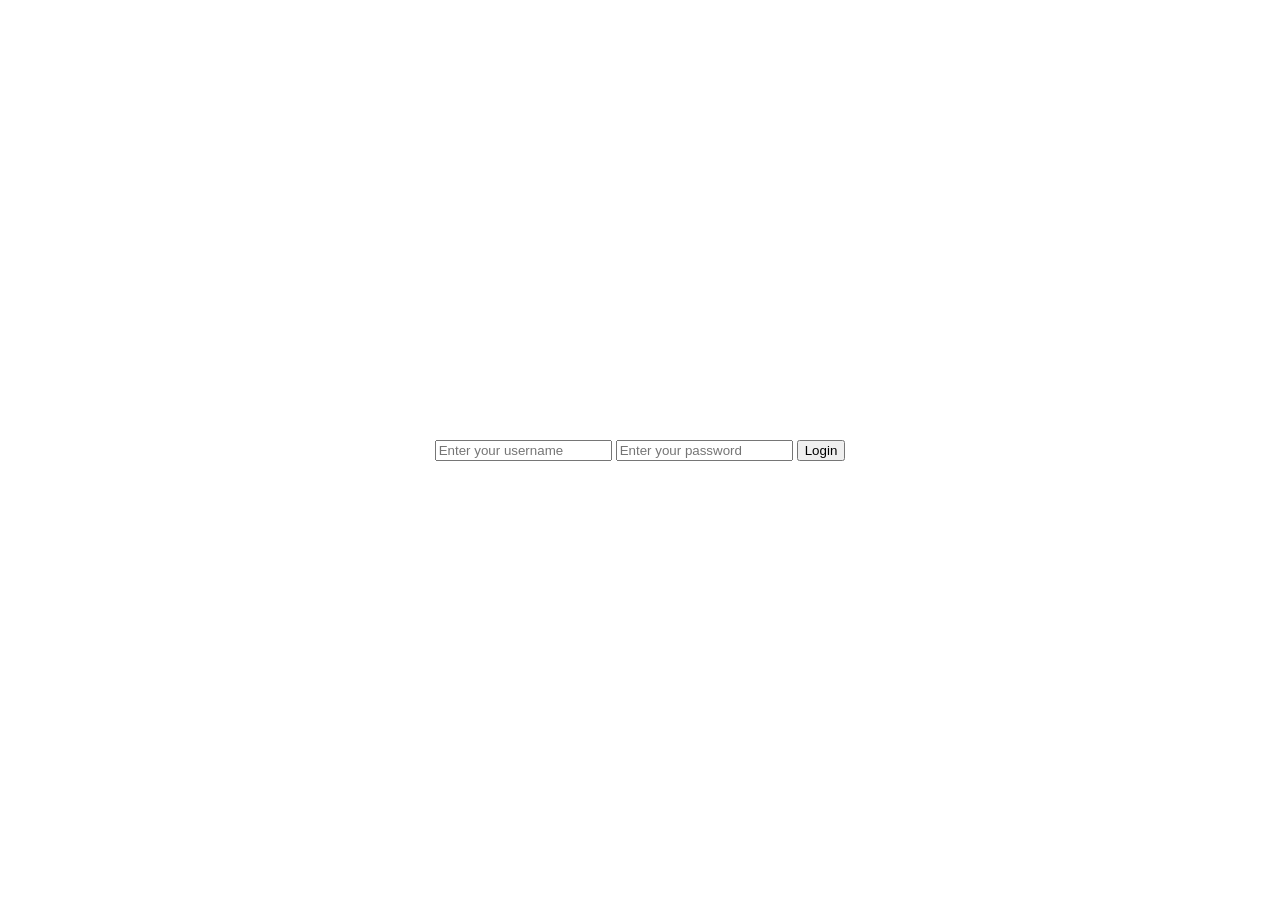
==== login page/index.html @ 0bc7b25e "gfd" ====
<!DOCTYPE html>
<html>
<head>
    <link rel="stylesheet" href="style.css">
</head>
<body>
    <form id="loginForm">
        <input type="text" id="username" placeholder="Enter your username">
        <input type="password" id="password" placeholder="Enter your password">
        <button type="submit">Login</button>
    </form>
    <script src="script.js"></script>
</body>
</html>
---- login page/style.css ----
body {
    display: flex;
    justify-content: center;
    align-items: center;
    min-height: 100vh;
    margin: 0;
}
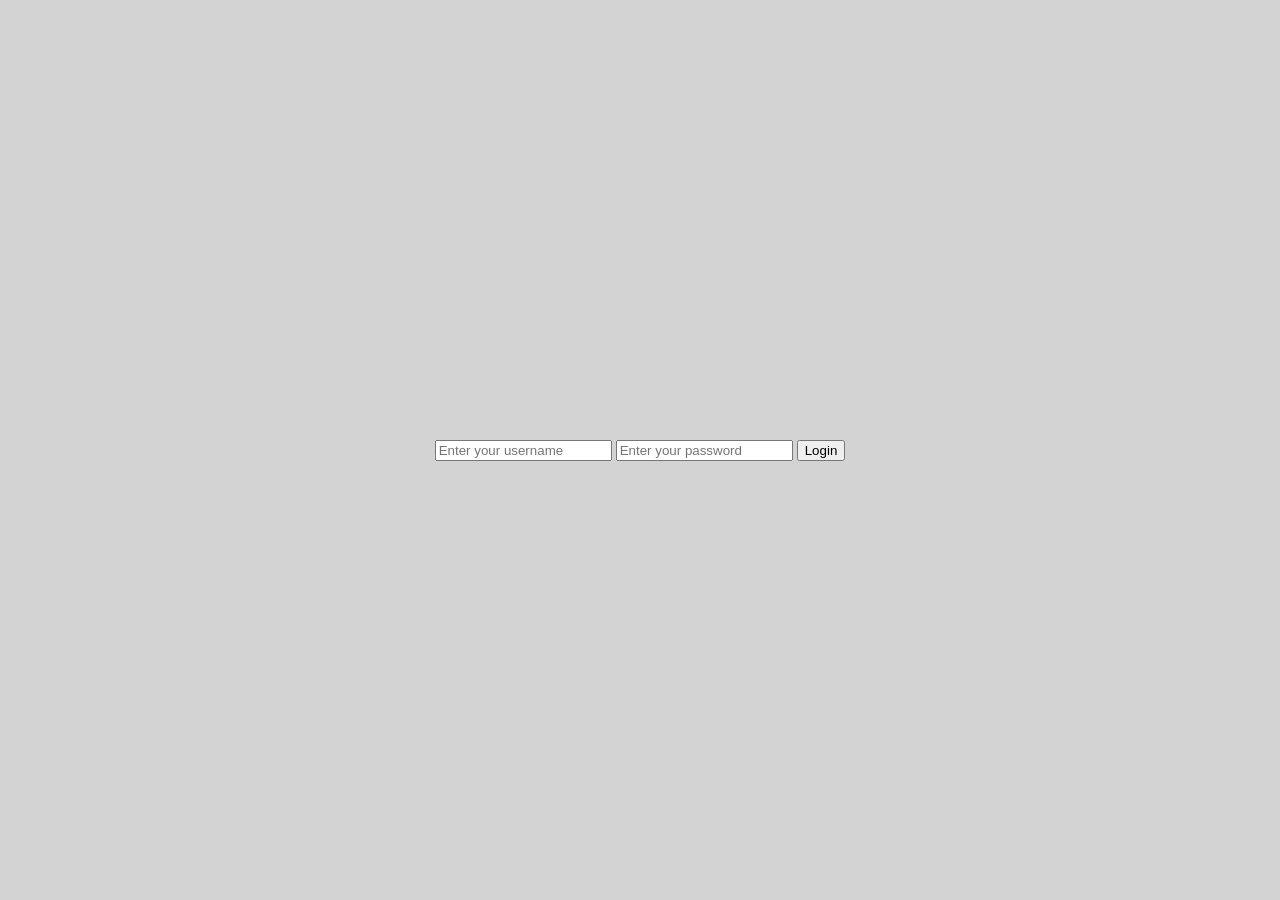
==== commit 15779c69: "ds" ====
--- a/login page/index.html
+++ b/login page/index.html
@@ -11,4 +11,4 @@
     </form>
     <script src="script.js"></script>
 </body>
-</html>                      +</html>                      
--- a/login page/style.css
+++ b/login page/style.css
@@ -4,4 +4,12 @@
     align-items: center;
     min-height: 100vh;
     margin: 0;
+}
+body {
+    display: flex;
+    justify-content: center;
+    align-items: center;
+    min-height: 100vh;
+    margin: 0;
+    background-color: lightgrey;
 }
